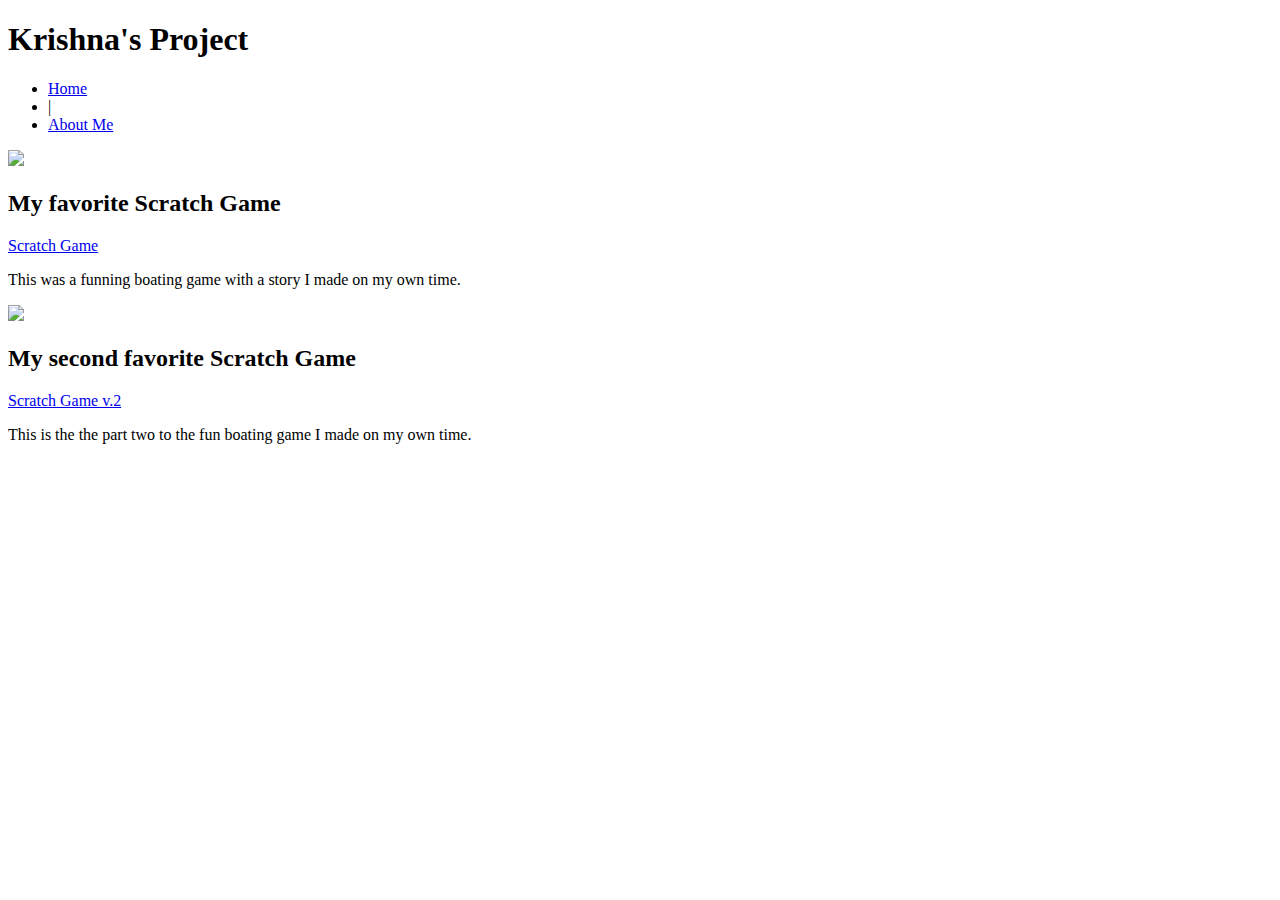
==== index.html @ 711e9ea7 "Add files via upload" ====
<!DOCTYPE html>
<html lang="en">

<head>
    <meta charset="utf-8" />
    <title>Krishna's Projects</title>

    <link rel="stylesheet" href="reset.css" type="text/css">
    <link rel="stylesheet" href="styles.css" type="text/css">
</head>

<body>
    <header>
        <h1>Krishna's Project</h1>
        <nav>
            <ul>
                <li><a href="index.html">Home</a> </li>
                <li>|</li>
                <li><a href="aboutme.html">About Me</a>
                </li>
            </ul>
        </nav>
    </header>
<div id="projects">
    <!--Start of the project template-->
    <div class="project">
        <img src="https://codeclubprojects.org/en-GB/scratch/boat-race/images/boat-final.png"/>
        <h2>My favorite Scratch Game</h2>
        <p><a href="https://www.google.com/url?sa=i&rct=j&q=&esrc=s&source=images&cd=&cad=rja&uact=8&ved=2ahUKEwjX-rXtpbHdAhWFw4MKHUWBCzUQjRx6BAgBEAU&url=https%3A%2F%2Fwww.pinterest.com%2Fpin%2F731201689475219875%2F&psig=AOvVaw3G5hCFwDxXwulNNeUbF1p0&ust=1536698419662497">Scratch Game</p></a>
        <p>This was a funning boating game with a story I made on my own time.</p>    
        <div class="clear"></div> 
    </div>
    <!-- end of the project template-->

    <div class="project">
            <img src="https://storage.googleapis.com/files.cs-first.com/images/Hour%20of%20Code/HOC3.png"/>
            <h2>My second favorite Scratch Game</h2>
            <p><a href="https://www.google.com/url?sa=i&rct=j&q=&esrc=s&source=images&cd=&cad=rja&uact=8&ved=2ahUKEwjX-rXtpbHdAhWFw4MKHUWBCzUQjRx6BAgBEAU&url=https%3A%2F%2Fwww.pinterest.com%2Fpin%2F731201689475219875%2F&psig=AOvVaw3G5hCFwDxXwulNNeUbF1p0&ust=1536698419662497">Scratch Game v.2</a>
            <p>This is the the part two to the fun boating game I made on my own time.</p>    
            <div class="clear"></div> 
    </div>




</div>
</body>

</html>
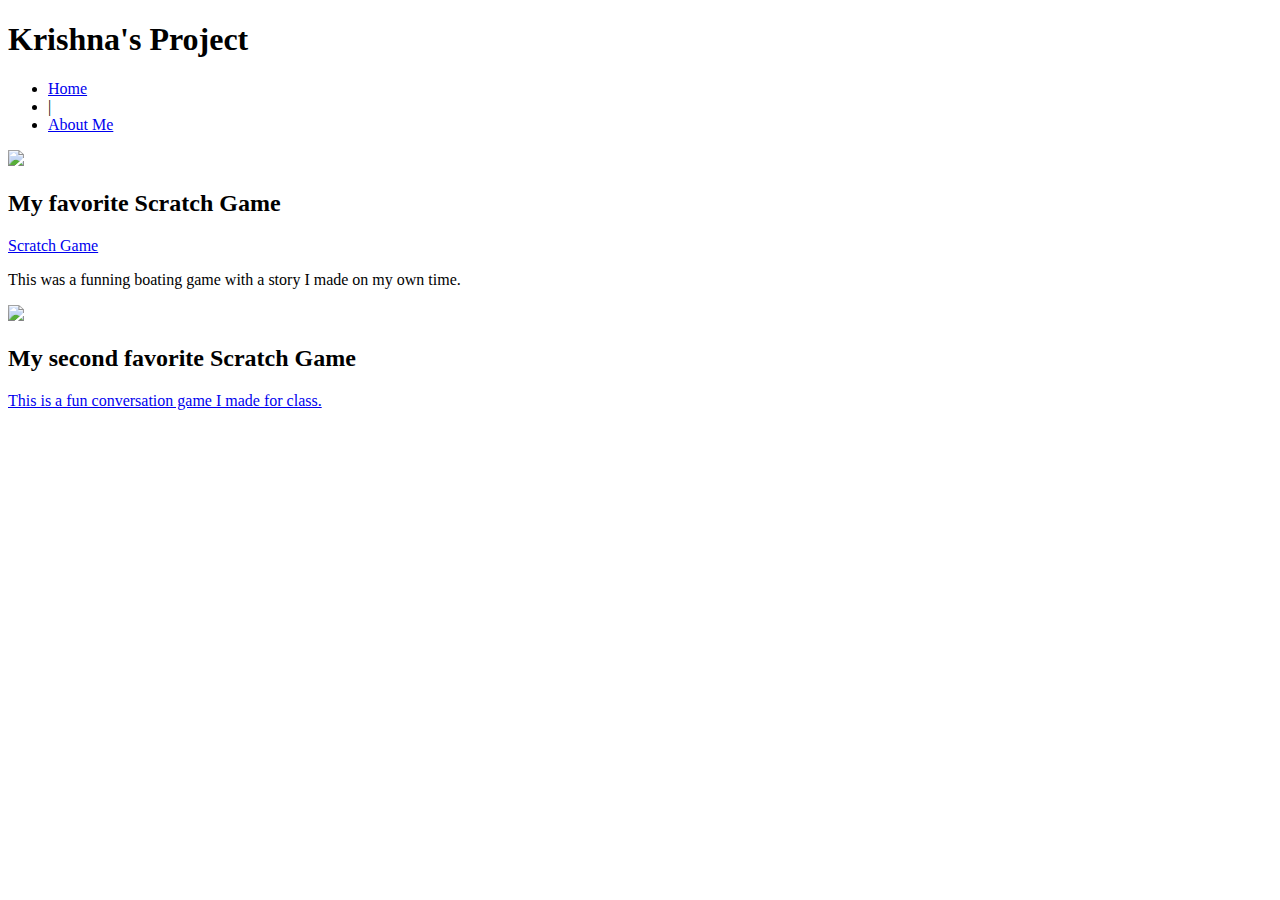
==== commit 1298b828: "Update index.html" ====
--- a/index.html
+++ b/index.html
@@ -26,17 +26,17 @@
     <div class="project">
         <img src="https://codeclubprojects.org/en-GB/scratch/boat-race/images/boat-final.png"/>
         <h2>My favorite Scratch Game</h2>
-        <p><a href="https://www.google.com/url?sa=i&rct=j&q=&esrc=s&source=images&cd=&cad=rja&uact=8&ved=2ahUKEwjX-rXtpbHdAhWFw4MKHUWBCzUQjRx6BAgBEAU&url=https%3A%2F%2Fwww.pinterest.com%2Fpin%2F731201689475219875%2F&psig=AOvVaw3G5hCFwDxXwulNNeUbF1p0&ust=1536698419662497">Scratch Game</p></a>
+        <p><a href="https://scratch.mit.edu/projects/237201659"/>Scratch Game</p></a>
         <p>This was a funning boating game with a story I made on my own time.</p>    
         <div class="clear"></div> 
     </div>
     <!-- end of the project template-->
 
     <div class="project">
-            <img src="https://storage.googleapis.com/files.cs-first.com/images/Hour%20of%20Code/HOC3.png"/>
+            <img src="https://www.google.com/url?sa=i&source=images&cd=&cad=rja&uact=8&ved=2ahUKEwi55bmFqZPeAhWkIjQIHfZwD5UQjRx6BAgBEAU&url=https%3A%2F%2Fwww.vice.com%2Fen_us%2Farticle%2Fppxx4z%2Fif-you-smell-what-the-rock-is-cooking-101&psig=AOvVaw0iaxxjNwKb_cxkh35TqOpN&ust=1540066526979491"/>
             <h2>My second favorite Scratch Game</h2>
-            <p><a href="https://www.google.com/url?sa=i&rct=j&q=&esrc=s&source=images&cd=&cad=rja&uact=8&ved=2ahUKEwjX-rXtpbHdAhWFw4MKHUWBCzUQjRx6BAgBEAU&url=https%3A%2F%2Fwww.pinterest.com%2Fpin%2F731201689475219875%2F&psig=AOvVaw3G5hCFwDxXwulNNeUbF1p0&ust=1536698419662497">Scratch Game v.2</a>
-            <p>This is the the part two to the fun boating game I made on my own time.</p>    
+            <p><a href="https://www.miami.com/wp-content/uploads/sites/2/2017/08/dwayne-johnson.jpg"</a>
+            <p>This is a fun conversation game I made for class.</p>    
             <div class="clear"></div> 
     </div>
 
@@ -46,4 +46,4 @@
 </div>
 </body>
 
-</html>+</html>
